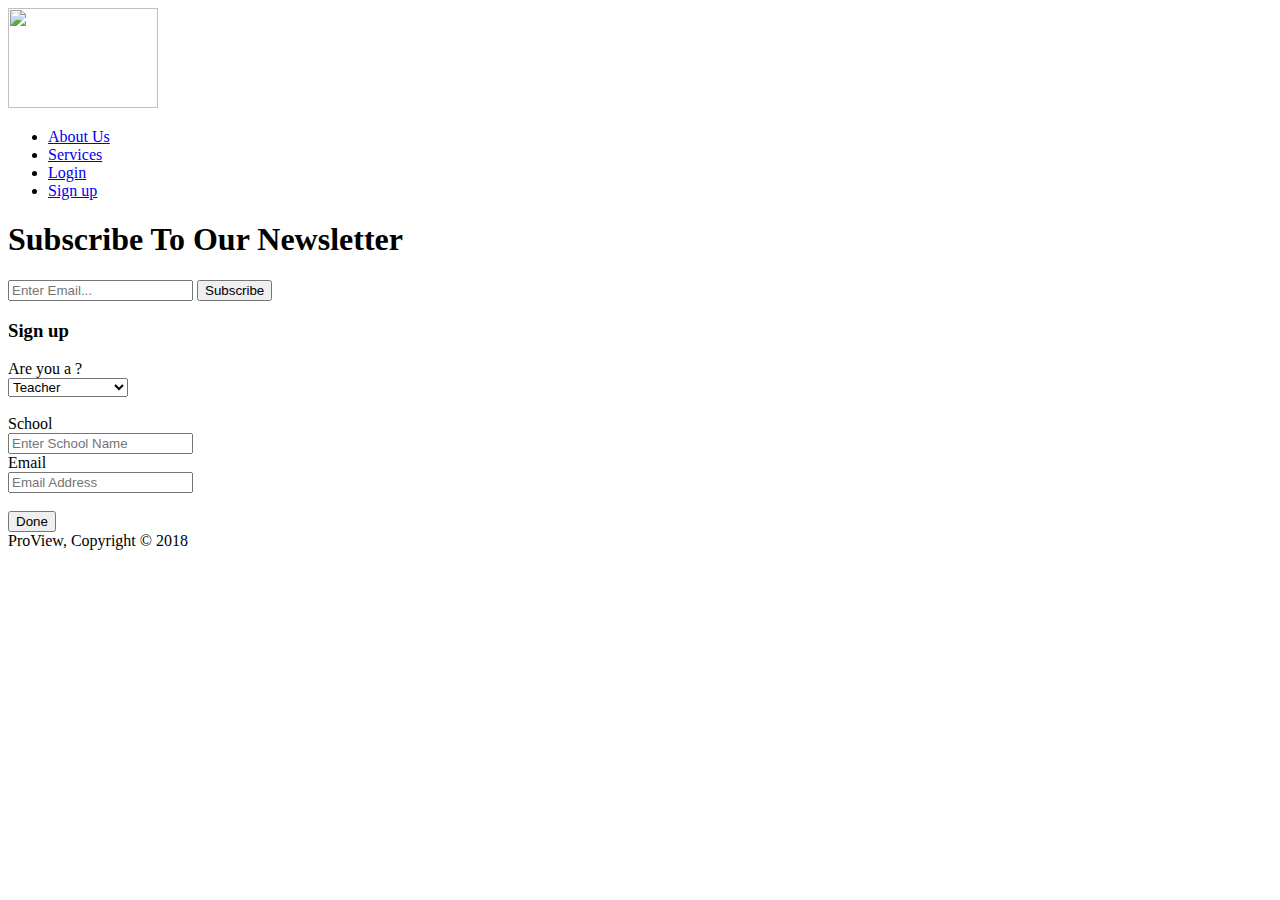
==== PROVIEW-WEBSITE/frontend/signup.html @ 4a736ef5 "New updates!" ====
<!DOCTYPE html>
<html>
  <head>
    <meta charset="utf-8">
    <meta name="viewport" content="width=device-width">
    <meta name="description" content="Affordable and professional web design">
	  <meta name="keywords" content="web design, affordable web design, professional web design">
  	<meta name="author" content="Edward Ntim">
    <title>ProView| Sign up</title>
    <link rel="stylesheet" href="./css/style.css">
  </head>
  <body>
    <header>
      <div class="container">
        <div id="branding">
         <a href="index.html"><img border="0" src="./img/proview3.png" width="150" height="100">
        </div>
        <nav>
          <ul>
            <li><a href="about.html">About Us</a></li>
            <li> <a href="services.html">Services</a></li>
           <li><a href="login.html">Login</a></li>
              <li class="current"><a href="signup.html">Sign up</a></li>
          </ul>
        </nav>
      </div>
    </header>
    
    <section id="newsletter">
      <div class="container">
        <h1>Subscribe To Our Newsletter</h1>
        <form>
          <input type="email" placeholder="Enter Email...">
          <button type="submit" class="button_1">Subscribe</button>
        </form>
      </div>
    </section>

 
<div class="wrapper">
   <section id="main">
      <div class="container">
        <aside id="sidebar1">
          <div class="dark">
            <h3>Sign up</h3>
          <form class="quote">
          <label>Are you a ?</label><br>
  				<select name="dropdown">
            <option value="Teacher">Teacher</option>
            <option value="Parent/Guardian">Parent/Guardian</option>
            <option value="Student">Student</option>
          </select>
              <br>
              <br>
  						<div>
  							<label>School</label><br>
  							<input type="text" placeholder="Enter School Name">
  						</div>

  						<div>
  							<label>Email</label><br>
  							<input type="email" placeholder="Email Address">
  						</div>
              <br>
  						<button class="button_1" type="submit">Done</button>
					 </form>
            </div>
          </aside>
        </div>
      </div>
    </section>

    <footer>
      <div class="wrapper">
        ProView, Copyright &copy; 2018
      </div>
    </footer>
  </body>
</html>
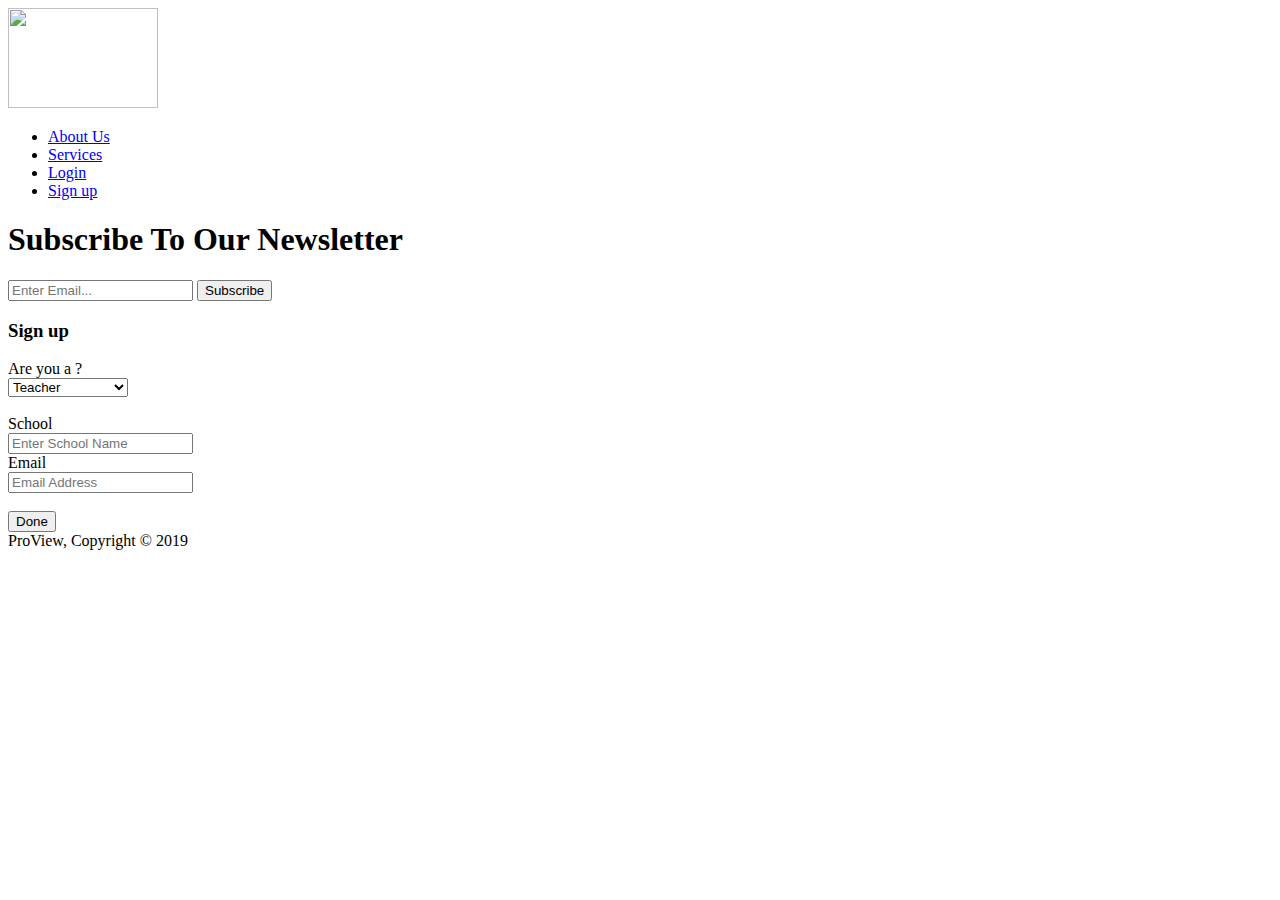
==== commit cbd3f5aa: "date update" ====
--- a/PROVIEW-WEBSITE/frontend/signup.html
+++ b/PROVIEW-WEBSITE/frontend/signup.html
@@ -72,7 +72,7 @@
 
     <footer>
       <div class="wrapper">
-        ProView, Copyright &copy; 2018
+        ProView, Copyright &copy; 2019
       </div>
     </footer>
   </body>
